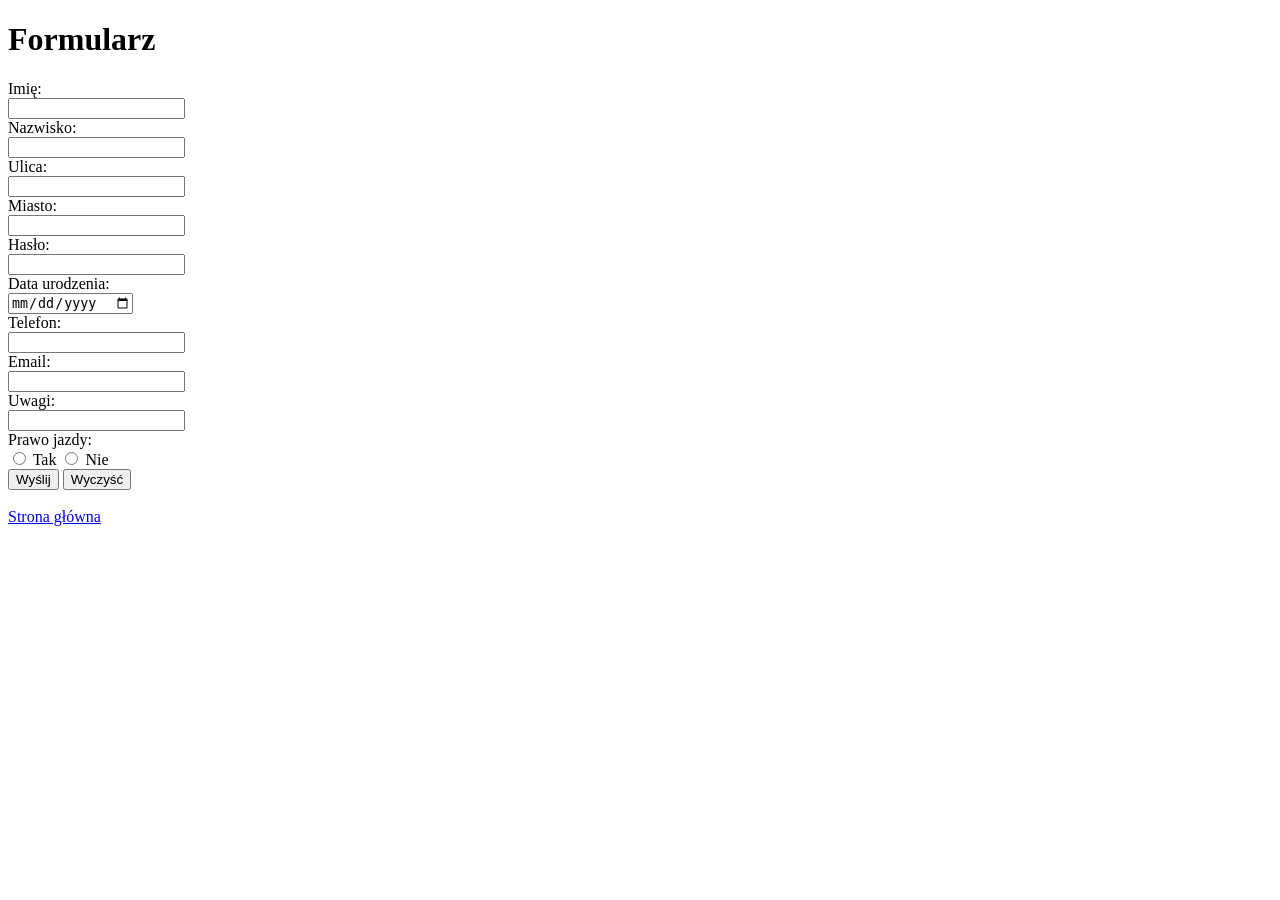
==== formularz.html @ 7d8c3f77 "Add files via upload" ====
<!DOCTYPE html>
<html lang="pl">
<head>
    <meta charset="UTF-8">
    <title>Formularz</title>
</head>
<body>

    <h1>Formularz</h1>

    <form action="" method="post">
        Imię:<br>
        <input type="text" name="imie"><br>
        
        Nazwisko:<br>
        <input type="text" name="nazwisko"><br>
        
        Ulica:<br>
        <input type="text" name="ulica"><br>
        
        Miasto:<br>
        <input type="text" name="miasto"><br>
        
        Hasło:<br>
        <input type="password" name="haslo"><br>
        
        Data urodzenia:<br>
        <input type="date" name="data_urodzenia"><br>
        
        Telefon:<br>
        <input type="text" name="telefon"><br>
        
        Email:<br>
        <input type="text" name="email"><br>
        
        Uwagi:<br>
        <input type="text" name="uwagi"><br>
        
        Prawo jazdy:<br>
        <input type="radio" name="prawo_jazdy" value="tak"> Tak
        <input type="radio" name="prawo_jazdy" value="nie"> Nie<br>
        
        <input type="submit" value="Wyślij">
        <input type="reset" value="Wyczyść"><br><br>
        
        <a href="index.html">Strona główna</a>
    </form>

</body>
</html>
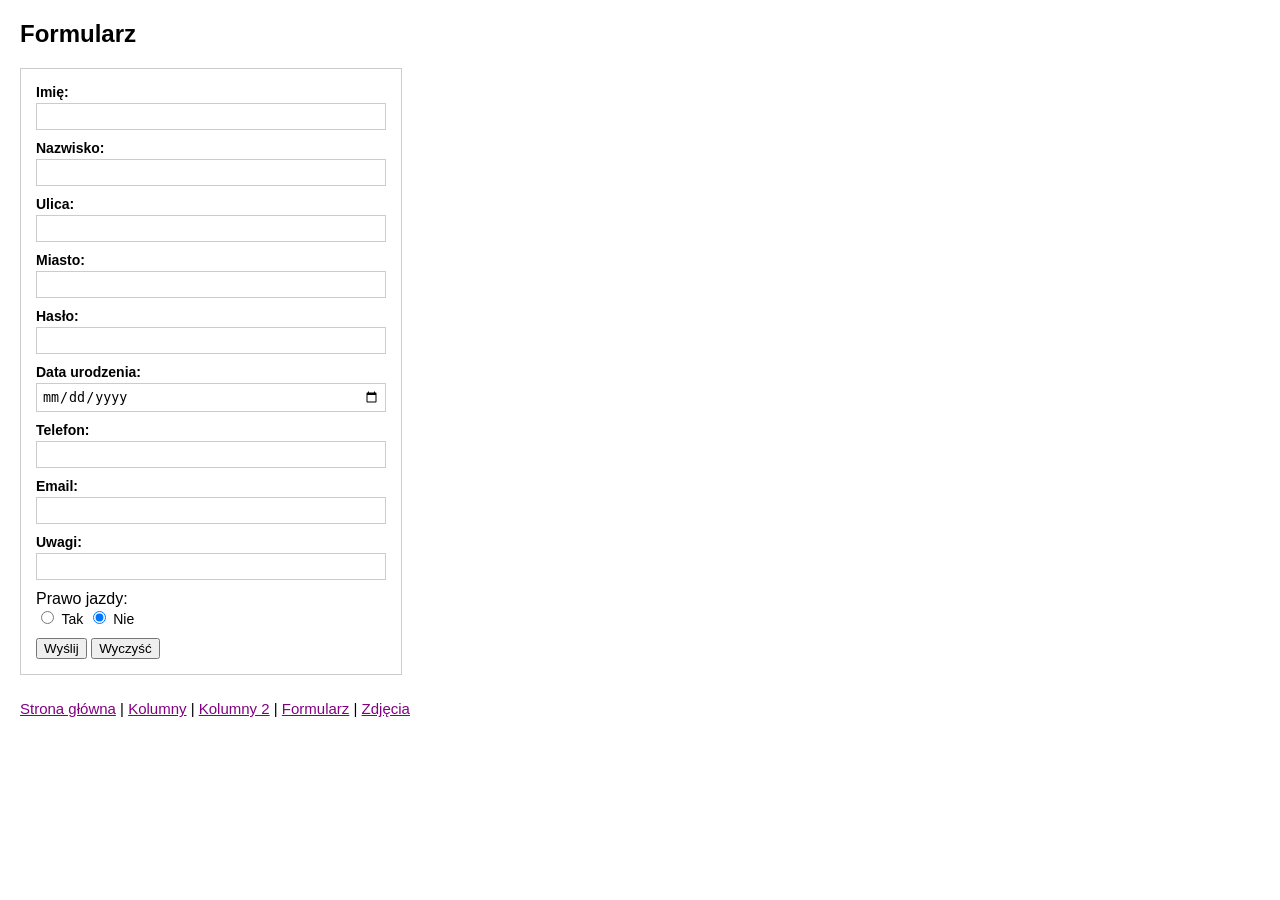
==== commit 0f34c900: "Add files via upload" ====
--- a/formularz.html
+++ b/formularz.html
@@ -3,48 +3,122 @@
 <head>
     <meta charset="UTF-8">
     <title>Formularz</title>
+    <style>
+        body {
+            font-family: Arial, sans-serif;
+            margin: 20px;
+        }
+
+        form {
+            max-width: 350px;
+            border: 1px solid #ccc;
+            padding: 15px;
+        }
+
+        .pole {
+            margin-bottom: 10px;
+        }
+
+        .pole label {
+            display: block;
+            margin-bottom: 3px;
+            font-weight: bold;
+            font-size: 14px;
+        }
+
+        .pole input[type="text"],
+        .pole input[type="password"],
+        .pole input[type="date"],
+        .pole input[type="tel"],
+        .pole input[type="email"],
+        .pole textarea {
+            width: 100%;
+            padding: 5px;
+            box-sizing: border-box;
+            border: 1px solid #ccc;
+        }
+
+        .nawigacja {
+            margin-top: 25px;
+            font-size: 15px;
+        }
+
+        .nawigacja a {
+            color: purple;
+        }
+    </style>
 </head>
 <body>
 
-    <h1>Formularz</h1>
+    <h2>Formularz</h2>
 
     <form action="" method="post">
-        Imię:<br>
-        <input type="text" name="imie"><br>
         
-        Nazwisko:<br>
-        <input type="text" name="nazwisko"><br>
-        
-        Ulica:<br>
-        <input type="text" name="ulica"><br>
-        
-        Miasto:<br>
-        <input type="text" name="miasto"><br>
-        
-        Hasło:<br>
-        <input type="password" name="haslo"><br>
-        
-        Data urodzenia:<br>
-        <input type="date" name="data_urodzenia"><br>
-        
-        Telefon:<br>
-        <input type="text" name="telefon"><br>
-        
-        Email:<br>
-        <input type="text" name="email"><br>
-        
-        Uwagi:<br>
-        <input type="text" name="uwagi"><br>
-        
-        Prawo jazdy:<br>
-        <input type="radio" name="prawo_jazdy" value="tak"> Tak
-        <input type="radio" name="prawo_jazdy" value="nie"> Nie<br>
-        
+        <div class="pole">
+            <label for="imie">Imię:</label>
+            <input type="text" id="imie" name="imie" required>
+        </div>
+
+        <div class="pole">
+            <label for="nazwisko">Nazwisko:</label>
+            <input type="text" id="nazwisko" name="nazwisko" required>
+        </div>
+
+        <div class="pole">
+            <label for="ulica">Ulica:</label>
+            <input type="text" id="ulica" name="ulica">
+        </div>
+
+        <div class="pole">
+            <label for="miasto">Miasto:</label>
+            <input type="text" id="miasto" name="miasto">
+        </div>
+
+        <div class="pole">
+            <label for="haslo">Hasło:</label>
+            <input type="password" id="haslo" name="haslo" required>
+        </div>
+
+        <div class="pole">
+            <label for="data_urodzenia">Data urodzenia:</label>
+            <input type="date" id="data_urodzenia" name="data_urodzenia">
+        </div>
+
+        <div class="pole">
+            <label for="telefon">Telefon:</label>
+            <input type="tel" id="telefon" name="telefon">
+        </div>
+
+        <div class="pole">
+            <label for="email">Email:</label>
+            <input type="email" id="email" name="email" required>
+        </div>
+
+        <div class="pole">
+            <label for="uwagi">Uwagi:</label>
+            <input type="text" id="uwagi" name="uwagi">
+        </div>
+
+        <div class="pole">
+            Prawo jazdy:<br>
+            <input type="radio" name="prawo_jazdy" value="tak" id="pj_tak">
+            <label for="pj_tak" style="display:inline; font-weight:normal;">Tak</label>
+            <input type="radio" name="prawo_jazdy" value="nie" id="pj_nie" checked>
+            <label for="pj_nie" style="display:inline; font-weight:normal;">Nie</label>
+        </div>
+
         <input type="submit" value="Wyślij">
-        <input type="reset" value="Wyczyść"><br><br>
-        
-        <a href="index.html">Strona główna</a>
+        <input type="reset" value="Wyczyść">
+
     </form>
+
+    <p class="nawigacja">
+        <a href="index.html">Strona główna</a> | 
+        <a href="kolumny.html">Kolumny</a> | 
+        <a href="kolumny2.html">Kolumny 2</a> | 
+        <a href="formularz.html">Formularz</a> | 
+        <a href="zdjecia.html">Zdjęcia</a>
+    </p>
 
 </body>
 </html>
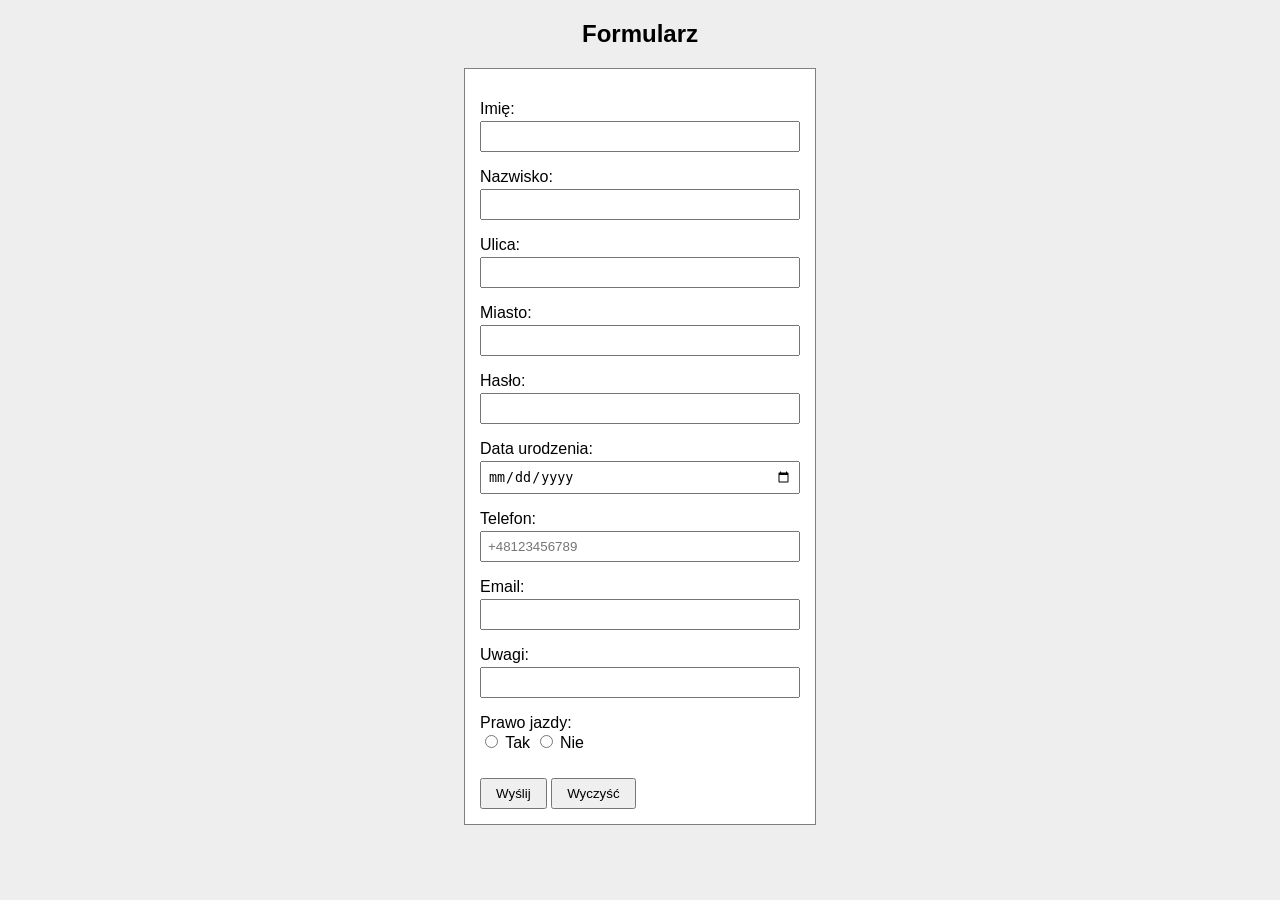
==== commit cc039706: "Add files via upload" ====
--- a/formularz.html
+++ b/formularz.html
@@ -5,46 +5,42 @@
     <title>Formularz</title>
     <style>
         body {
-            font-family: Arial, sans-serif;
-            margin: 20px;
+            font-family: Arial;
+            background-color: #eeeeee;
+            text-align: center;
         }
 
         form {
-            max-width: 350px;
-            border: 1px solid #ccc;
+            background-color: white;
+            width: 320px;
+            margin: 20px auto;
             padding: 15px;
+            border: 1px solid gray;
+            text-align: left;
         }
 
-        .pole {
-            margin-bottom: 10px;
+        input {
+            display: block;
+            width: 100%;
+            padding: 6px;
+            box-sizing: border-box;
+            margin-top: 3px;
         }
 
-        .pole label {
-            display: block;
-            margin-bottom: 3px;
-            font-weight: bold;
-            font-size: 14px;
+        input[type="radio"] {
+            display: inline;
+            width: auto;
         }
 
-        .pole input[type="text"],
-        .pole input[type="password"],
-        .pole input[type="date"],
-        .pole input[type="tel"],
-        .pole input[type="email"],
-        .pole textarea {
-            width: 100%;
-            padding: 5px;
-            box-sizing: border-box;
-            border: 1px solid #ccc;
+        span {
+            color: red;
+            font-size: 13px;
+            display: block;
         }
 
-        .nawigacja {
-            margin-top: 25px;
-            font-size: 15px;
-        }
-
-        .nawigacja a {
-            color: purple;
+        button {
+            padding: 6px 14px;
+            margin-top: 10px;
         }
     </style>
 </head>
@@ -52,73 +48,128 @@
 
     <h2>Formularz</h2>
 
-    <form action="" method="post">
+    <form id="formularz" novalidate>
         
-        <div class="pole">
-            <label for="imie">Imię:</label>
-            <input type="text" id="imie" name="imie" required>
-        </div>
+        <p>
+            <label>
+                Imię:
+                <input type="text" name="imie" required pattern="[A-Za-zĄĆĘŁŃÓŚŹŻąćęłńóśźż]+" data-komunikat="Podaj imię, używając tylko liter.">
+            </label>
+            <span></span>
+        </p>
 
-        <div class="pole">
-            <label for="nazwisko">Nazwisko:</label>
-            <input type="text" id="nazwisko" name="nazwisko" required>
-        </div>
+        <p>
+            <label>
+                Nazwisko:
+                <input type="text" name="nazwisko" required pattern="[A-Za-zĄĆĘŁŃÓŚŹŻąćęłńóśźż\-]+" data-komunikat="Podaj nazwisko, używając tylko liter.">
+            </label>
+            <span></span>
+        </p>
 
-        <div class="pole">
-            <label for="ulica">Ulica:</label>
-            <input type="text" id="ulica" name="ulica">
-        </div>
+        <p>
+            <label>
+                Ulica:
+                <input type="text" name="ulica" required maxlength="50" data-komunikat="Podaj ulicę.">
+            </label>
+            <span></span>
+        </p>
 
-        <div class="pole">
-            <label for="miasto">Miasto:</label>
-            <input type="text" id="miasto" name="miasto">
-        </div>
+        <p>
+            <label>
+                Miasto:
+                <input type="text" name="miasto" required maxlength="50" pattern="[A-Za-zĄĆĘŁŃÓŚŹŻąćęłńóśźż]+([ \-][A-Za-zĄĆĘŁŃÓŚŹŻąćęłńóśźż]+)*" data-komunikat="Podaj miasto. Użyj liter, spacji lub łącznika.">
+            </label>
+            <span></span>
+        </p>
 
-        <div class="pole">
-            <label for="haslo">Hasło:</label>
-            <input type="password" id="haslo" name="haslo" required>
-        </div>
+        <p>
+            <label>
+                Hasło:
+                <input type="password" name="haslo" required data-komunikat="Podaj hasło.">
+            </label>
+            <span></span>
+        </p>
 
-        <div class="pole">
-            <label for="data_urodzenia">Data urodzenia:</label>
-            <input type="date" id="data_urodzenia" name="data_urodzenia">
-        </div>
+        <p>
+            <label>
+                Data urodzenia:
+                <input type="date" name="data_urodzenia" required data-komunikat="Podaj datę.">
+            </label>
+            <span></span>
+        </p>
 
-        <div class="pole">
-            <label for="telefon">Telefon:</label>
-            <input type="tel" id="telefon" name="telefon">
-        </div>
+        <p>
+            <label>
+                Telefon:
+                <input type="tel" name="telefon" required pattern="[+]48[0-9]{9}" placeholder="+48123456789" data-komunikat="Wpisz np. +48123456789.">
+            </label>
+            <span></span>
+        </p>
 
-        <div class="pole">
-            <label for="email">Email:</label>
-            <input type="email" id="email" name="email" required>
-        </div>
+        <p>
+            <label>
+                Email:
+                <input type="email" name="email" required data-komunikat="Podaj poprawny e-mail.">
+            </label>
+            <span></span>
+        </p>
 
-        <div class="pole">
-            <label for="uwagi">Uwagi:</label>
-            <input type="text" id="uwagi" name="uwagi">
-        </div>
+        <p>
+            <label>
+                Uwagi:
+                <input type="text" name="uwagi">
+            </label>
+        </p>
 
-        <div class="pole">
+        <p>
             Prawo jazdy:<br>
-            <input type="radio" name="prawo_jazdy" value="tak" id="pj_tak">
-            <label for="pj_tak" style="display:inline; font-weight:normal;">Tak</label>
-            <input type="radio" name="prawo_jazdy" value="nie" id="pj_nie" checked>
-            <label for="pj_nie" style="display:inline; font-weight:normal;">Nie</label>
-        </div>
+            <label><input type="radio" name="prawo_jazdy" value="tak" required data-komunikat="Wybierz Tak lub Nie."> Tak</label>
+            <label><input type="radio" name="prawo_jazdy" value="nie"> Nie</label>
+            <span></span>
+        </p>
 
-        <input type="submit" value="Wyślij">
-        <input type="reset" value="Wyczyść">
+        <button type="submit">Wyślij</button>
+        <button type="reset">Wyczyść</button>
 
     </form>
 
-    <p class="nawigacja">
-        <a href="index.html">Strona główna</a> | 
-        <a href="kolumny.html">Kolumny</a> | 
-        <a href="kolumny2.html">Kolumny 2</a> | 
-        <a href="formularz.html">Formularz</a> | 
-        <a href="zdjecia.html">Zdjęcia</a>
-    </p>
+    <script>
+        const formularz = document.getElementById("formularz");
+        const pola = formularz.querySelectorAll("[data-komunikat]");
+
+        formularz.addEventListener("submit", function (e) {
+            e.preventDefault();
+            let czyPoprawny = true;
+
+            for (let pole of pola) {
+                let wiersz = pole.closest("p");
+                let komunikat = wiersz.querySelector("span");
+                let jestOk = pole.checkValidity();
+
+                if (pole.type !== "radio" && pole.value.trim() === "") {
+                    jestOk = false;
+                }
+
+                if (jestOk) {
+                    komunikat.textContent = "";
+                } else {
+                    komunikat.textContent = pole.dataset.komunikat;
+                    czyPoprawny = false;
+                }
+            }
+
+            if (czyPoprawny) {
+                alert("Formularz jest poprawny!");
+            }
+        });
+
+        formularz.addEventListener("reset", function () {
+            let spany = formularz.querySelectorAll("span");
+            for (let s of spany) {
+                s.textContent = "";
+            }
+        });
+    </script>
 
 </body>
 </html>
